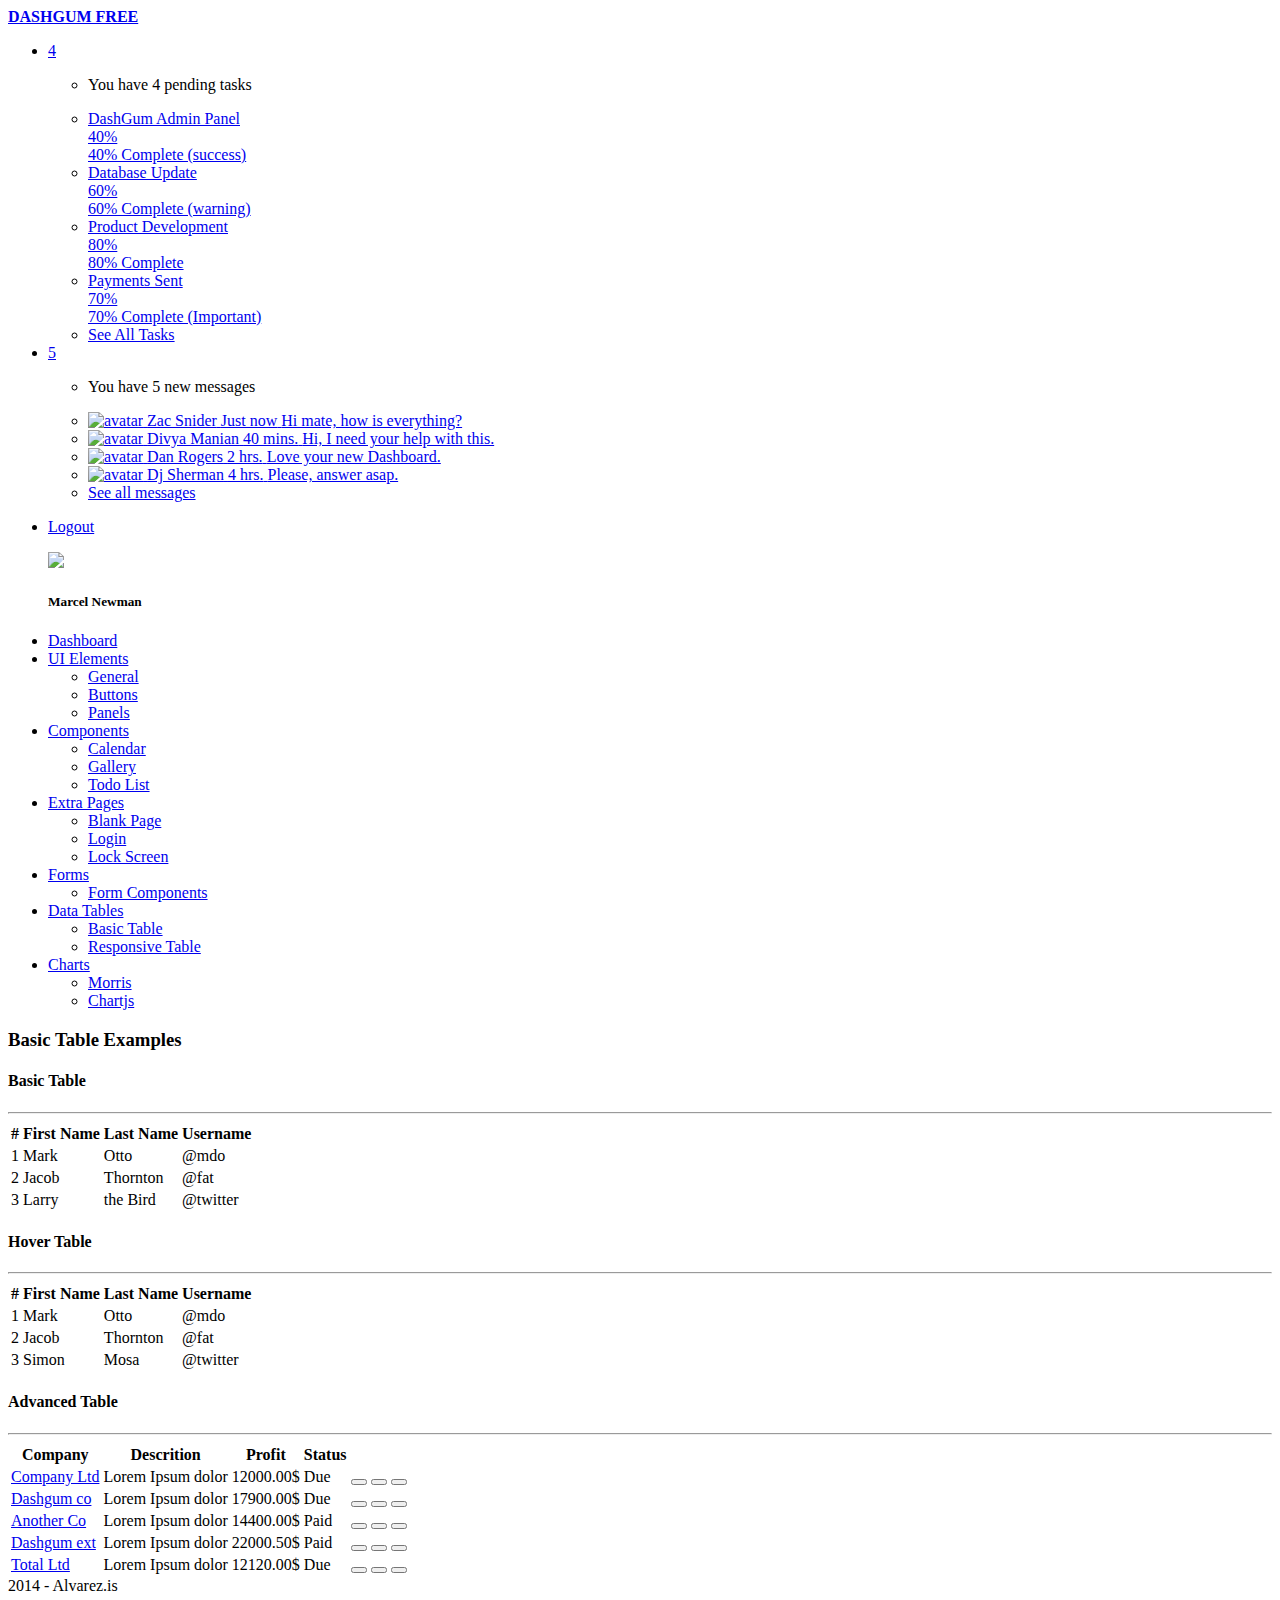
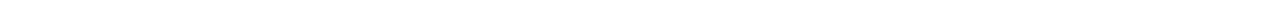
==== Theme/basic_table.html @ 018009c0 "reset" ====
<!DOCTYPE html>
<html lang="en">
  <head>
    <meta charset="utf-8">
    <meta name="viewport" content="width=device-width, initial-scale=1.0">
    <meta name="description" content="">
    <meta name="author" content="Dashboard">
    <meta name="keyword" content="Dashboard, Bootstrap, Admin, Template, Theme, Responsive, Fluid, Retina">

    <title>5 0'Clock Shadow</title>

    <!-- Bootstrap core CSS -->
    <link href="assets/css/bootstrap.css" rel="stylesheet">
    <!--external css-->
    <link href="assets/font-awesome/css/font-awesome.css" rel="stylesheet" />
        
    <!-- Custom styles for this template -->
    <link href="assets/css/style.css" rel="stylesheet">
    <link href="assets/css/style-responsive.css" rel="stylesheet">

    <!-- HTML5 shim and Respond.js IE8 support of HTML5 elements and media queries -->
    <!--[if lt IE 9]>
      <script src="https://oss.maxcdn.com/libs/html5shiv/3.7.0/html5shiv.js"></script>
      <script src="https://oss.maxcdn.com/libs/respond.js/1.4.2/respond.min.js"></script>
    <![endif]-->
  </head>

  <body>

  <section id="container" >
      <!-- **********************************************************************************************************************************************************
      TOP BAR CONTENT & NOTIFICATIONS
      *********************************************************************************************************************************************************** -->
      <!--header start-->
      <header class="header black-bg">
              <div class="sidebar-toggle-box">
                  <div class="fa fa-bars tooltips" data-placement="right" data-original-title="Toggle Navigation"></div>
              </div>
            <!--logo start-->
            <a href="index.html" class="logo"><b>DASHGUM FREE</b></a>
            <!--logo end-->
            <div class="nav notify-row" id="top_menu">
                <!--  notification start -->
                <ul class="nav top-menu">
                    <!-- settings start -->
                    <li class="dropdown">
                        <a data-toggle="dropdown" class="dropdown-toggle" href="index.html#">
                            <i class="fa fa-tasks"></i>
                            <span class="badge bg-theme">4</span>
                        </a>
                        <ul class="dropdown-menu extended tasks-bar">
                            <div class="notify-arrow notify-arrow-green"></div>
                            <li>
                                <p class="green">You have 4 pending tasks</p>
                            </li>
                            <li>
                                <a href="index.html#">
                                    <div class="task-info">
                                        <div class="desc">DashGum Admin Panel</div>
                                        <div class="percent">40%</div>
                                    </div>
                                    <div class="progress progress-striped">
                                        <div class="progress-bar progress-bar-success" role="progressbar" aria-valuenow="40" aria-valuemin="0" aria-valuemax="100" style="width: 40%">
                                            <span class="sr-only">40% Complete (success)</span>
                                        </div>
                                    </div>
                                </a>
                            </li>
                            <li>
                                <a href="index.html#">
                                    <div class="task-info">
                                        <div class="desc">Database Update</div>
                                        <div class="percent">60%</div>
                                    </div>
                                    <div class="progress progress-striped">
                                        <div class="progress-bar progress-bar-warning" role="progressbar" aria-valuenow="60" aria-valuemin="0" aria-valuemax="100" style="width: 60%">
                                            <span class="sr-only">60% Complete (warning)</span>
                                        </div>
                                    </div>
                                </a>
                            </li>
                            <li>
                                <a href="index.html#">
                                    <div class="task-info">
                                        <div class="desc">Product Development</div>
                                        <div class="percent">80%</div>
                                    </div>
                                    <div class="progress progress-striped">
                                        <div class="progress-bar progress-bar-info" role="progressbar" aria-valuenow="80" aria-valuemin="0" aria-valuemax="100" style="width: 80%">
                                            <span class="sr-only">80% Complete</span>
                                        </div>
                                    </div>
                                </a>
                            </li>
                            <li>
                                <a href="index.html#">
                                    <div class="task-info">
                                        <div class="desc">Payments Sent</div>
                                        <div class="percent">70%</div>
                                    </div>
                                    <div class="progress progress-striped">
                                        <div class="progress-bar progress-bar-danger" role="progressbar" aria-valuenow="70" aria-valuemin="0" aria-valuemax="100" style="width: 70%">
                                            <span class="sr-only">70% Complete (Important)</span>
                                        </div>
                                    </div>
                                </a>
                            </li>
                            <li class="external">
                                <a href="#">See All Tasks</a>
                            </li>
                        </ul>
                    </li>
                    <!-- settings end -->
                    <!-- inbox dropdown start-->
                    <li id="header_inbox_bar" class="dropdown">
                        <a data-toggle="dropdown" class="dropdown-toggle" href="index.html#">
                            <i class="fa fa-envelope-o"></i>
                            <span class="badge bg-theme">5</span>
                        </a>
                        <ul class="dropdown-menu extended inbox">
                            <div class="notify-arrow notify-arrow-green"></div>
                            <li>
                                <p class="green">You have 5 new messages</p>
                            </li>
                            <li>
                                <a href="index.html#">
                                    <span class="photo"><img alt="avatar" src="assets/img/ui-zac.jpg"></span>
                                    <span class="subject">
                                    <span class="from">Zac Snider</span>
                                    <span class="time">Just now</span>
                                    </span>
                                    <span class="message">
                                        Hi mate, how is everything?
                                    </span>
                                </a>
                            </li>
                            <li>
                                <a href="index.html#">
                                    <span class="photo"><img alt="avatar" src="assets/img/ui-divya.jpg"></span>
                                    <span class="subject">
                                    <span class="from">Divya Manian</span>
                                    <span class="time">40 mins.</span>
                                    </span>
                                    <span class="message">
                                     Hi, I need your help with this.
                                    </span>
                                </a>
                            </li>
                            <li>
                                <a href="index.html#">
                                    <span class="photo"><img alt="avatar" src="assets/img/ui-danro.jpg"></span>
                                    <span class="subject">
                                    <span class="from">Dan Rogers</span>
                                    <span class="time">2 hrs.</span>
                                    </span>
                                    <span class="message">
                                        Love your new Dashboard.
                                    </span>
                                </a>
                            </li>
                            <li>
                                <a href="index.html#">
                                    <span class="photo"><img alt="avatar" src="assets/img/ui-sherman.jpg"></span>
                                    <span class="subject">
                                    <span class="from">Dj Sherman</span>
                                    <span class="time">4 hrs.</span>
                                    </span>
                                    <span class="message">
                                        Please, answer asap.
                                    </span>
                                </a>
                            </li>
                            <li>
                                <a href="index.html#">See all messages</a>
                            </li>
                        </ul>
                    </li>
                    <!-- inbox dropdown end -->
                </ul>
                <!--  notification end -->
            </div>
            <div class="top-menu">
            	<ul class="nav pull-right top-menu">
                    <li><a class="logout" href="login.html">Logout</a></li>
            	</ul>
            </div>
        </header>
      <!--header end-->
      
      <!-- **********************************************************************************************************************************************************
      MAIN SIDEBAR MENU
      *********************************************************************************************************************************************************** -->
      <!--sidebar start-->
      <aside>
          <div id="sidebar"  class="nav-collapse ">
              <!-- sidebar menu start-->
              <ul class="sidebar-menu" id="nav-accordion">
              
              	  <p class="centered"><a href="profile.html"><img src="assets/img/ui-sam.jpg" class="img-circle" width="60"></a></p>
              	  <h5 class="centered">Marcel Newman</h5>
              	  	
                  <li class="mt">
                      <a href="index.html">
                          <i class="fa fa-dashboard"></i>
                          <span>Dashboard</span>
                      </a>
                  </li>

                  <li class="sub-menu">
                      <a href="javascript:;" >
                          <i class="fa fa-desktop"></i>
                          <span>UI Elements</span>
                      </a>
                      <ul class="sub">
                          <li><a  href="general.html">General</a></li>
                          <li><a  href="buttons.html">Buttons</a></li>
                          <li><a  href="panels.html">Panels</a></li>
                      </ul>
                  </li>

                  <li class="sub-menu">
                      <a href="javascript:;" >
                          <i class="fa fa-cogs"></i>
                          <span>Components</span>
                      </a>
                      <ul class="sub">
                          <li><a  href="calendar.html">Calendar</a></li>
                          <li><a  href="gallery.html">Gallery</a></li>
                          <li><a  href="todo_list.html">Todo List</a></li>
                      </ul>
                  </li>
                  <li class="sub-menu">
                      <a href="javascript:;" >
                          <i class="fa fa-book"></i>
                          <span>Extra Pages</span>
                      </a>
                      <ul class="sub">
                          <li><a  href="blank.html">Blank Page</a></li>
                          <li><a  href="login.html">Login</a></li>
                          <li><a  href="lock_screen.html">Lock Screen</a></li>
                      </ul>
                  </li>
                  <li class="sub-menu">
                      <a href="javascript:;" >
                          <i class="fa fa-tasks"></i>
                          <span>Forms</span>
                      </a>
                      <ul class="sub">
                          <li><a  href="form_component.html">Form Components</a></li>
                      </ul>
                  </li>
                  <li class="sub-menu">
                      <a class="active" href="javascript:;" >
                          <i class="fa fa-th"></i>
                          <span>Data Tables</span>
                      </a>
                      <ul class="sub">
                          <li class="active"><a  href="basic_table.html">Basic Table</a></li>
                          <li><a  href="responsive_table.html">Responsive Table</a></li>
                      </ul>
                  </li>
                  <li class="sub-menu">
                      <a href="javascript:;" >
                          <i class=" fa fa-bar-chart-o"></i>
                          <span>Charts</span>
                      </a>
                      <ul class="sub">
                          <li><a  href="morris.html">Morris</a></li>
                          <li><a  href="chartjs.html">Chartjs</a></li>
                      </ul>
                  </li>

              </ul>
              <!-- sidebar menu end-->
          </div>
      </aside>
      <!--sidebar end-->
      
      <!-- **********************************************************************************************************************************************************
      MAIN CONTENT
      *********************************************************************************************************************************************************** -->
      <!--main content start-->
      <section id="main-content">
          <section class="wrapper">
          	<h3><i class="fa fa-angle-right"></i> Basic Table Examples</h3>
				<div class="row">
				
	                  <div class="col-md-12">
	                  	  <div class="content-panel">
	                  	  	  <h4><i class="fa fa-angle-right"></i> Basic Table</h4>
	                  	  	  <hr>
		                      <table class="table">
		                          <thead>
		                          <tr>
		                              <th>#</th>
		                              <th>First Name</th>
		                              <th>Last Name</th>
		                              <th>Username</th>
		                          </tr>
		                          </thead>
		                          <tbody>
		                          <tr>
		                              <td>1</td>
		                              <td>Mark</td>
		                              <td>Otto</td>
		                              <td>@mdo</td>
		                          </tr>
		                          <tr>
		                              <td>2</td>
		                              <td>Jacob</td>
		                              <td>Thornton</td>
		                              <td>@fat</td>
		                          </tr>
		                          <tr>
		                              <td>3</td>
		                              <td>Larry</td>
		                              <td>the Bird</td>
		                              <td>@twitter</td>
		                          </tr>
		                          </tbody>
		                      </table>
	                  	  </div><! --/content-panel -->
	                  </div><!-- /col-md-12 -->
                  
	                  <div class="col-md-12 mt">
	                  	<div class="content-panel">
	                          <table class="table table-hover">
	                  	  	  <h4><i class="fa fa-angle-right"></i> Hover Table</h4>
	                  	  	  <hr>
	                              <thead>
	                              <tr>
	                                  <th>#</th>
	                                  <th>First Name</th>
	                                  <th>Last Name</th>
	                                  <th>Username</th>
	                              </tr>
	                              </thead>
	                              <tbody>
	                              <tr>
	                                  <td>1</td>
	                                  <td>Mark</td>
	                                  <td>Otto</td>
	                                  <td>@mdo</td>
	                              </tr>
	                              <tr>
	                                  <td>2</td>
	                                  <td>Jacob</td>
	                                  <td>Thornton</td>
	                                  <td>@fat</td>
	                              </tr>
	                              <tr>
	                                  <td>3</td>
	                                  <td>Simon</td>
	                                  <td>Mosa</td>
	                                  <td>@twitter</td>
	                              </tr>
	                              </tbody>
	                          </table>
	                  	  </div><! --/content-panel -->
	                  </div><!-- /col-md-12 -->
				</div><!-- row -->

              <div class="row mt">
                  <div class="col-md-12">
                      <div class="content-panel">
                          <table class="table table-striped table-advance table-hover">
	                  	  	  <h4><i class="fa fa-angle-right"></i> Advanced Table</h4>
	                  	  	  <hr>
                              <thead>
                              <tr>
                                  <th><i class="fa fa-bullhorn"></i> Company</th>
                                  <th class="hidden-phone"><i class="fa fa-question-circle"></i> Descrition</th>
                                  <th><i class="fa fa-bookmark"></i> Profit</th>
                                  <th><i class=" fa fa-edit"></i> Status</th>
                                  <th></th>
                              </tr>
                              </thead>
                              <tbody>
                              <tr>
                                  <td><a href="basic_table.html#">Company Ltd</a></td>
                                  <td class="hidden-phone">Lorem Ipsum dolor</td>
                                  <td>12000.00$ </td>
                                  <td><span class="label label-info label-mini">Due</span></td>
                                  <td>
                                      <button class="btn btn-success btn-xs"><i class="fa fa-check"></i></button>
                                      <button class="btn btn-primary btn-xs"><i class="fa fa-pencil"></i></button>
                                      <button class="btn btn-danger btn-xs"><i class="fa fa-trash-o "></i></button>
                                  </td>
                              </tr>
                              <tr>
                                  <td>
                                      <a href="basic_table.html#">
                                          Dashgum co
                                      </a>
                                  </td>
                                  <td class="hidden-phone">Lorem Ipsum dolor</td>
                                  <td>17900.00$ </td>
                                  <td><span class="label label-warning label-mini">Due</span></td>
                                  <td>
                                      <button class="btn btn-success btn-xs"><i class="fa fa-check"></i></button>
                                      <button class="btn btn-primary btn-xs"><i class="fa fa-pencil"></i></button>
                                      <button class="btn btn-danger btn-xs"><i class="fa fa-trash-o "></i></button>
                                  </td>
                              </tr>
                              <tr>
                                  <td>
                                      <a href="basic_table.html#">
                                          Another Co
                                      </a>
                                  </td>
                                  <td class="hidden-phone">Lorem Ipsum dolor</td>
                                  <td>14400.00$ </td>
                                  <td><span class="label label-success label-mini">Paid</span></td>
                                  <td>
                                      <button class="btn btn-success btn-xs"><i class="fa fa-check"></i></button>
                                      <button class="btn btn-primary btn-xs"><i class="fa fa-pencil"></i></button>
                                      <button class="btn btn-danger btn-xs"><i class="fa fa-trash-o "></i></button>
                                  </td>
                              </tr>
                              <tr>
                                  <td>
                                      <a href="basic_table.html#">
                                          Dashgum ext
                                      </a>
                                  </td>
                                  <td class="hidden-phone">Lorem Ipsum dolor</td>
                                  <td>22000.50$ </td>
                                  <td><span class="label label-success label-mini">Paid</span></td>
                                  <td>
                                      <button class="btn btn-success btn-xs"><i class="fa fa-check"></i></button>
                                      <button class="btn btn-primary btn-xs"><i class="fa fa-pencil"></i></button>
                                      <button class="btn btn-danger btn-xs"><i class="fa fa-trash-o "></i></button>
                                  </td>
                              </tr>
                              <tr>
                                  <td><a href="basic_table.html#">Total Ltd</a></td>
                                  <td class="hidden-phone">Lorem Ipsum dolor</td>
                                  <td>12120.00$ </td>
                                  <td><span class="label label-warning label-mini">Due</span></td>
                                  <td>
                                      <button class="btn btn-success btn-xs"><i class="fa fa-check"></i></button>
                                      <button class="btn btn-primary btn-xs"><i class="fa fa-pencil"></i></button>
                                      <button class="btn btn-danger btn-xs"><i class="fa fa-trash-o "></i></button>
                                  </td>
                              </tr>
                              </tbody>
                          </table>
                      </div><!-- /content-panel -->
                  </div><!-- /col-md-12 -->
              </div><!-- /row -->

		</section><! --/wrapper -->
      </section><!-- /MAIN CONTENT -->

      <!--main content end-->
      <!--footer start-->
      <footer class="site-footer">
          <div class="text-center">
              2014 - Alvarez.is
              <a href="basic_table.html#" class="go-top">
                  <i class="fa fa-angle-up"></i>
              </a>
          </div>
      </footer>
      <!--footer end-->
  </section>

    <!-- js placed at the end of the document so the pages load faster -->
    <script src="assets/js/jquery.js"></script>
    <script src="assets/js/bootstrap.min.js"></script>
    <script class="include" type="text/javascript" src="assets/js/jquery.dcjqaccordion.2.7.js"></script>
    <script src="assets/js/jquery.scrollTo.min.js"></script>
    <script src="assets/js/jquery.nicescroll.js" type="text/javascript"></script>


    <!--common script for all pages-->
    <script src="assets/js/common-scripts.js"></script>

    <!--script for this page-->
    
  <script>
      //custom select box

      $(function(){
          $('select.styled').customSelect();
      });

  </script>

  </body>
</html>
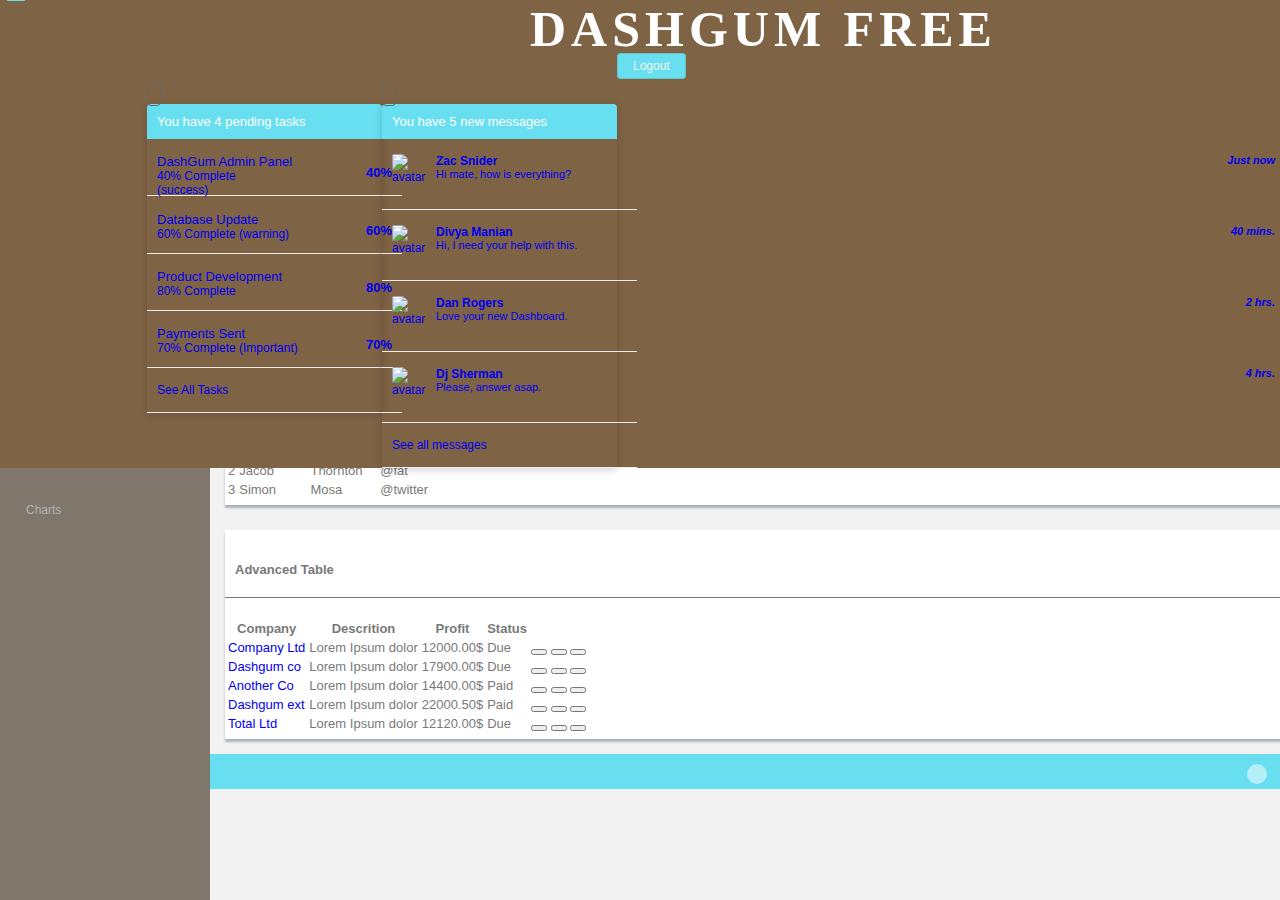
==== commit 04a225a6: "corrections" ====
--- a/Theme/basic_table.html
+++ b/Theme/basic_table.html
@@ -7,7 +7,7 @@
     <meta name="author" content="Dashboard">
     <meta name="keyword" content="Dashboard, Bootstrap, Admin, Template, Theme, Responsive, Fluid, Retina">
 
-    <title>5 0'Clock Shadow</title>
+    <title>Shadow Trims</title>
 
     <!-- Bootstrap core CSS -->
     <link href="assets/css/bootstrap.css" rel="stylesheet">
--- a/Theme/assets/css/style.css
+++ b/Theme/assets/css/style.css
@@ -0,0 +1,2280 @@
+/*
+Template Name: DASHGUM FREE - Bootstrap 3.2 Admin Theme
+Template Version: 1.0
+Author: Carlos Alvarez
+Website: http://blacktie.co
+Premium: http://www.gridgum.com
+*/
+
+/* Import fonts */
+@import url(http://fonts.googleapis.com/css?family=Ruda:400,700,900);
+
+@import url("//hello.myfonts.net/count/2d9956");
+
+  
+@font-face {font-family: 'AltAlternative-Bold';src: url('webfonts/2D9956_0_0.eot');src: url('webfonts/2D9956_0_0.eot?#iefix') format('embedded-opentype'),url('webfonts/2D9956_0_0.woff2') format('woff2'),url('webfonts/2D9956_0_0.woff') format('woff'),url('webfonts/2D9956_0_0.ttf') format('truetype');}
+ 
+  
+@font-face {font-family: 'AltAlternative-Light';src: url('webfonts/2D9956_1_0.eot');src: url('webfonts/2D9956_1_0.eot?#iefix') format('embedded-opentype'),url('webfonts/2D9956_1_0.woff2') format('woff2'),url('webfonts/2D9956_1_0.woff') format('woff'),url('webfonts/2D9956_1_0.ttf') format('truetype');}
+ 
+  
+@font-face {font-family: 'AltAlternativeRegular';src: url('webfonts/2D9956_2_0.eot');src: url('webfonts/2D9956_2_0.eot?#iefix') format('embedded-opentype'),url('webfonts/2D9956_2_0.woff2') format('woff2'),url('webfonts/2D9956_2_0.woff') format('woff'),url('webfonts/2D9956_2_0.ttf') format('truetype');}
+
+
+/* Alternative Font 
+.AltAlternative-Bold { 
+    font-family: AltAlternative-Bold;
+    font-weight: normal;
+    font-style: normal;
+}
+.AltAlternative-Light { 
+    font-family: AltAlternative-Light;
+    font-weight: normal;
+    font-style: normal;
+}
+.AltAlternativeRegular { 
+    font-family: AltAlternativeRegular;
+    font-weight: normal;
+    font-style: normal;
+}
+*/
+/* BASIC THEME CONFIGURATION */
+body {
+    color: #797979;
+	background: #f2f2f2;
+    font-family: 'helvetica', sans-serif;
+    padding: 0px !important;
+    margin: 0px !important;
+    font-size:13px;
+}
+
+ul li {
+    list-style: none;
+}
+
+a, a:hover, a:focus {
+    text-decoration: none;
+    outline: none;
+}
+::selection {
+
+    background: #fff;
+    color: #fff;
+}
+::-moz-selection {
+    background: #fff;
+    color: #fff;
+}
+
+#container {
+    width: 100%;
+    height: 100%;
+}
+
+/* Bootstrap Modifications */
+.modal-header {
+	background: #68dff0;
+}
+
+.modal-title {
+	color: white;
+}
+
+.btn-round {
+	border-radius: 20px;
+	-webkit-border-radius: 20px;
+}
+
+.accordion-heading .accordion-toggle {
+	display: block;
+	cursor: pointer;
+	border-top: 1px solid #F5F5F5;
+	padding: 5px 0px;
+	line-height: 28.75px;
+	text-transform: uppercase;
+	color: #1a1a1a;
+	background-color: #ffffff;
+	outline: none !important;
+	text-decoration: none;
+}	
+
+
+
+/*Theme Backgrounds*/
+
+.bg-theme {
+	background-color: #68dff0;
+}
+
+.bg-theme02 {
+	background-color: #ac92ec;
+}
+
+.bg-theme03 {
+  background-color: #48cfad;
+}
+
+.bg-theme04 {
+  background-color: #ed5565;
+}
+/*Theme Buttons*/
+
+.btn-theme {
+  color: #fff;
+  background-color: #68dff0;
+  border-color: #48bcb4;
+}
+.btn-theme:hover,
+.btn-theme:focus,
+.btn-theme:active,
+.btn-theme.active,
+.open .dropdown-toggle.btn-theme {
+  color: #fff;
+  background-color: #48bcb4;
+  border-color: #48bcb4;
+}
+
+.btn-theme02 {
+  color: #fff;
+  background-color: #ac92ec;
+  border-color: #967adc;
+}
+.btn-theme02:hover,
+.btn-theme02:focus,
+.btn-theme02:active,
+.btn-theme02.active,
+.open .dropdown-toggle.btn-theme02 {
+  color: #fff;
+  background-color: #967adc;
+  border-color: #967adc;
+}
+
+.btn-theme03 {
+  color: #fff;
+  background-color: #48cfad;
+  border-color: #37bc9b;
+}
+.btn-theme03:hover,
+.btn-theme03:focus,
+.btn-theme03:active,
+.btn-theme03.active,
+.open .dropdown-toggle.btn-theme03 {
+  color: #fff;
+  background-color: #37bc9b;
+  border-color: #37bc9b;
+}
+
+.btn-theme04 {
+  color: #fff;
+  background-color: #ed5565;
+  border-color: #da4453;
+}
+.btn-theme04:hover,
+.btn-theme04:focus,
+.btn-theme04:active,
+.btn-theme04.active,
+.open .dropdown-toggle.btn-theme04 {
+  color: #fff;
+  background-color: #da4453;
+  border-color: #da4453;
+}
+
+.btn-clear-g {
+	color: #48bcb4;
+	background: transparent;
+	border-color: #48bcb4;
+}
+
+.btn-clear-g:hover {
+	color: white;
+}
+
+hr {
+  margin-top: 20px;
+  margin-bottom: 20px;
+  border: 0;
+  border-top: 1px solid #797979;
+}
+
+
+
+/*Helpers*/
+
+.centered {
+	text-align: center;
+}
+
+.goleft {
+	text-align: left;
+}
+
+.goright {
+	text-align: right;
+}
+
+.mt {
+	margin-top: 25px;
+}
+
+.mb {
+	margin-bottom: 25px;
+}
+
+.ml {
+	margin-left: 5px;
+	}
+
+.no-padding {
+	padding: 0 !important;
+}
+
+.no-margin {
+	margin: 0 !important;
+}
+
+/*Exclusive Theme Colors Configuration*/
+
+.label-theme {
+	background-color: #68dff0;
+}
+
+.bg-theme {
+	background-color: #68dff0;
+}
+
+ul.top-menu > li > .logout {
+	color: #f2f2f2;
+	font-size: 12px;
+	border-radius: 4px;
+	-webkit-border-radius: 4px;
+	border: 1px solid #64c3c2 !important;
+	padding: 5px 15px;
+	margin-right: 15px;
+	background: #68dff0;
+	margin-top: 15px;
+}
+
+
+/*sidebar navigation*/
+
+#sidebar {
+    width: 210px;
+    height: 100%;
+    position: fixed;
+    background: #424a5d;
+}
+
+#sidebar h5 {
+	color: #ffffff;
+	font-weight: 700;
+}
+
+#sidebar ul li {
+    position: relative;
+}
+
+#sidebar .sub-menu > .sub li  {
+    padding-left: 32px;
+}
+
+#sidebar .sub-menu > .sub li:last-child {
+    padding-bottom: 10px;
+}
+
+/*LEFT NAVIGATION ICON*/
+.dcjq-icon {
+    height:17px;
+    width:17px;
+    display:inline-block;
+    background: url("../img/nav-expand.png") no-repeat top;
+    border-radius:3px;
+    -moz-border-radius:3px;
+    -webkit-border-radius:3px;
+    position:absolute;
+    right:10px;
+    top:15px;
+}
+.active .dcjq-icon {
+    background: url("../img/nav-expand.png") no-repeat bottom;
+    border-radius:3px;
+    -moz-border-radius:3px;
+    -webkit-border-radius:3px;
+}
+/*---*/
+
+.nav-collapse.collapse {
+    display: inline;
+}
+
+ul.sidebar-menu , ul.sidebar-menu li ul.sub{
+    margin: -2px 0 0;
+    padding: 0;
+}
+
+ul.sidebar-menu {
+    margin-top: 100px;
+}
+
+#sidebar > ul > li > ul.sub {
+    display: none;
+}
+
+#sidebar > ul > li.active > ul.sub, #sidebar > ul > li > ul.sub > li > a {
+    display: block;
+}
+
+ul.sidebar-menu li ul.sub li{
+    background: #424a5d;
+    margin-bottom: 0;
+    margin-left: 0;
+    margin-right: 0;
+}
+
+ul.sidebar-menu li ul.sub li:last-child{
+    border-radius: 0 0 4px 4px;
+    -webkit-border-radius: 0 0 4px 4px;
+}
+
+ul.sidebar-menu li ul.sub li a {
+    font-size: 12px;
+    padding: 6px 0;
+    line-height: 35px;
+    height: 35px;
+    -webkit-transition: all 0.3s ease;
+    -moz-transition: all 0.3s ease;
+    -o-transition: all 0.3s ease;
+    -ms-transition: all 0.3s ease;
+    transition: all 0.3s ease;
+    color: #aeb2b7;
+}
+
+ul.sidebar-menu li ul.sub li a:hover {
+	color: white;
+	background: transparent;
+}
+
+ul.sidebar-menu li ul.sub li.active a {
+    color: #68dff0;
+    -webkit-transition: all 0.3s ease;
+    -moz-transition: all 0.3s ease;
+    -o-transition: all 0.3s ease;
+    -ms-transition: all 0.3s ease;
+    transition: all 0.3s ease;
+    display: block;
+}
+
+ul.sidebar-menu li{
+    /*line-height: 20px !important;*/
+    margin-bottom: 5px;
+    margin-left:10px;
+    margin-right:10px;
+}
+
+ul.sidebar-menu li.sub-menu{
+    line-height: 15px;
+}
+
+ul.sidebar-menu li a span{
+    display: inline-block;
+}
+
+ul.sidebar-menu li a{
+    color: #aeb2b7;
+    text-decoration: none;
+    display: block;
+    padding: 15px 0 15px 10px;
+    font-size: 12px;
+    outline: none;
+    -webkit-transition: all 0.3s ease;
+    -moz-transition: all 0.3s ease;
+    -o-transition: all 0.3s ease;
+    -ms-transition: all 0.3s ease;
+    transition: all 0.3s ease;
+}
+
+ul.sidebar-menu li a.active, ul.sidebar-menu li a:hover, ul.sidebar-menu li a:focus {
+    /* background: #ffecd7; */
+    color: #fff;
+    display: block;
+
+    -webkit-transition: all 0.3s ease;
+    -moz-transition: all 0.3s ease;
+    -o-transition: all 0.3s ease;
+    -ms-transition: all 0.3s ease;
+    transition: all 0.3s ease;
+}
+
+
+ul.sidebar-menu li a i {
+    font-size: 15px;
+    padding-right: 6px;
+}
+
+ul.sidebar-menu li a:hover i, ul.sidebar-menu li a:focus i {
+    color: #fff;
+}
+
+ul.sidebar-menu li a.active i {
+    color: #fff;
+}
+
+
+.mail-info, .mail-info:hover {
+    margin: -3px 6px 0 0;
+    font-size: 11px;
+}
+
+/* MAIN CONTENT CONFIGURATION */
+#main-content {
+    margin-left: 210px;
+}
+
+.header, .footer {
+    min-height: 60px;
+    padding: 0 15px;
+}
+
+.header {
+    position: fixed;
+    left: 0;
+    right: 0;
+    z-index: 300;
+}
+
+.black-bg {
+    background: #7F6345;
+}
+
+.wrapper {
+    display: inline-block;
+    margin-top: 90px;
+    padding-left: 15px;
+    padding-right: 15px;
+    padding-bottom: 15px;
+    padding-top: 0px;
+    width: 100%;
+}
+
+a.logo {
+    font-size: 50px;
+    letter-spacing: 5px;
+    color: #ffffff;
+    float: left;
+    text-transform: uppercase;
+}
+
+a.logo b {
+    font-family: AltAlternativeRegular;
+    font-weight: 900;
+    padding-left: 400px;
+}
+
+a.logo:hover, a.logo:focus {
+    text-decoration: none;
+    outline: none;
+}
+
+a.logo span {
+    color: #68dff0;
+}
+
+
+/*notification*/
+#top_menu .nav > li, ul.top-menu > li {
+    float: left;
+}
+
+.notify-row {
+    float: left;
+    margin-top: 15px;
+    margin-left: 92px;
+}
+
+.notify-row .notification span.label {
+    display: inline-block;
+    height: 18px;
+    width: 20px;
+    padding: 5px;
+}
+
+ul.top-menu > li > a {
+    color: #666666;
+    font-size: 16px;
+    border-radius: 4px;
+    -webkit-border-radius: 4px;
+    border:1px solid #666666 !important;
+    padding: 2px 6px;
+    margin-right: 15px;
+}
+
+ul.top-menu > li > a:hover, ul.top-menu > li > a:focus {
+    border:1px solid #b6b6b6 !important;
+    background-color: transparent !important;
+    border-color: #b6b6b6 !important;
+    text-decoration: none;
+    border-radius: 4px;
+    -webkit-border-radius: 4px;
+    color: #b6b6b6 !important;
+}
+
+.notify-row .badge {
+    position: absolute;
+    right: -10px;
+    top: -10px;
+    z-index: 100;
+}
+
+.dropdown-menu.extended {
+    max-width: 300px !important;
+    min-width: 160px !important;
+    top: 42px;
+    width: 235px !important;
+    padding: 0;
+    box-shadow: 0 2px 5px rgba(0, 0, 0, 0.176) !important;
+    border: none !important;
+    border-radius: 4px;
+    -webkit-border-radius: 4px;
+}
+
+@media screen and (-webkit-min-device-pixel-ratio:0) {
+    /* Safari and Chrome */
+    .dropdown-menu.extended  {
+        box-shadow: 0 2px 8px rgba(0, 0, 0, 0.176) !important;
+    };
+    }
+
+.dropdown-menu.extended li p {
+    background-color: #F1F2F7;
+    color: #666666;
+    margin: 0;
+    padding: 10px;
+    border-radius: 4px 4px 0px 0px;
+    -webkit-border-radius: 4px 4px 0px 0px;
+}
+
+.dropdown-menu.extended li p.green {
+    background-color: #68dff0;
+    color: #fff;
+}
+
+.dropdown-menu.extended li p.yellow {
+    background-color: #fcb322;
+    color: #fff;
+}
+
+.dropdown-menu.extended li a {
+    border-bottom: 1px solid #EBEBEB !important;
+    font-size: 12px;
+    list-style: none;
+}
+
+.dropdown-menu.extended li a {
+    padding: 15px 10px !important;
+    width: 100%;
+    display: inline-block;
+}
+
+.dropdown-menu.extended li a:hover {
+    background-color: #F7F8F9 !important;
+    color: #2E2E2E;
+}
+
+.dropdown-menu.tasks-bar .task-info .desc {
+    font-size: 13px;
+    font-weight: normal;
+}
+
+.dropdown-menu.tasks-bar .task-info .percent {
+    display: inline-block;
+    float: right;
+    font-size: 13px;
+    font-weight: 600;
+    padding-left: 10px;
+    margin-top: -4px;
+}
+
+.dropdown-menu.extended .progress {
+    margin-bottom: 0 !important;
+    height: 10px;
+}
+
+.dropdown-menu.inbox li a .photo img {
+    border-radius: 2px 2px 2px 2px;
+    float: left;
+    height: 40px;
+    margin-right: 4px;
+    width: 40px;
+}
+
+.dropdown-menu.inbox li a .subject {
+    display: block;
+}
+
+.dropdown-menu.inbox li a .subject .from {
+    font-size: 12px;
+    font-weight: 600;
+}
+
+.dropdown-menu.inbox li a .subject .time {
+    font-size: 11px;
+    font-style: italic;
+    font-weight: bold;
+    position: absolute;
+    right: 5px;
+}
+
+.dropdown-menu.inbox li a .message {
+    display: block !important;
+    font-size: 11px;
+}
+
+.top-nav  {
+    margin-top: 7px;
+}
+
+.top-nav ul.top-menu > li .dropdown-menu.logout {
+    width: 268px !important;
+
+}
+
+.top-nav li.dropdown .dropdown-menu {
+    float: right;
+    right: 0;
+    left: auto;
+}
+
+.dropdown-menu.extended.logout > li {
+    float: left;
+    text-align: center;
+    width: 33.3%;
+}
+
+.dropdown-menu.extended.logout > li:last-child {
+    float: left;
+    text-align: center;
+    width: 100%;
+    background: #a9d96c;
+    border-radius: 0 0 3px 3px;
+}
+
+.dropdown-menu.extended.logout > li:last-child > a, .dropdown-menu.extended.logout > li:last-child > a:hover {
+    color: #fff;
+    border-bottom: none !important;
+    text-transform: uppercase;
+}
+
+.dropdown-menu.extended.logout > li:last-child > a:hover > i{
+    color: #fff;
+}
+
+.dropdown-menu.extended.logout > li > a {
+    color: #a4abbb;
+    border-bottom: none !important;
+}
+
+.full-width .dropdown-menu.extended.logout > li > a:hover {
+    background: none !important;
+    color: #50c8ea !important;
+}
+
+.dropdown-menu.extended.logout > li > a:hover {
+    background: none !important;
+}
+
+.dropdown-menu.extended.logout > li > a:hover i {
+    color: #50c8ea;
+}
+
+.dropdown-menu.extended.logout > li > a i {
+    font-size: 17px;
+}
+
+.dropdown-menu.extended.logout > li > a > i {
+    display: block;
+}
+
+.top-nav ul.top-menu > li > a {
+    border: 1px solid #eeeeee;
+    border-radius: 4px;
+    -webkit-border-radius: 4px;
+    padding: 6px;
+    background: none;
+    margin-right: 0;
+}
+.top-nav ul.top-menu > li {
+    margin-left: 10px;
+}
+
+.top-nav ul.top-menu > li > a:hover, .top-nav ul.top-menu > li > a:focus {
+    border:1px solid #F1F2F7;
+    background: #F1F2F7;
+
+}
+
+.top-nav .dropdown-menu.extended.logout {
+    top: 50px;
+}
+
+.top-nav .nav .caret {
+    border-bottom-color: #A4AABA;
+    border-top-color: #A4AABA;
+}
+.top-nav ul.top-menu > li > a:hover .caret {
+    border-bottom-color: #000;
+    border-top-color: #000;
+}
+
+.log-arrow-up {
+    background: url("../img/arrow-up.png") no-repeat;
+    width: 20px;
+    height: 11px;
+    position: absolute;
+    right: 20px;
+    top: -10px;
+}
+
+/*----*/
+
+.notify-arrow {
+    border-style: solid;
+    border-width: 0 9px 9px;
+    height: 0;
+    margin-top: 0;
+    opacity: 0;
+    position: absolute;
+    left: 7px;
+    top: -18px;
+    transition: all 0.25s ease 0s;
+    width: 0;
+    z-index: 10;
+    margin-top: 10px;
+    opacity: 1;
+}
+
+.notify-arrow-yellow {
+    border-color: transparent transparent #FCB322;
+    border-bottom-color: #FCB322 !important;
+    border-top-color: #FCB322 !important;
+}
+.notify-arrow-green {
+    border-color: transparent transparent #68dff0;
+    border-bottom-color: #68dff0 !important;
+    border-top-color: #68dff0 !important;
+}
+
+
+
+/*--sidebar toggle---*/
+
+.sidebar-toggle-box {
+    float: left;
+    padding-right: 15px;
+    margin: 20px 50px;
+}
+
+.sidebar-toggle-box .fa-bars {
+    cursor: pointer;
+    display: inline-block;
+    font-size: 20px;
+}
+
+
+.sidebar-closed > #sidebar > ul {
+    display: none;
+}
+
+.sidebar-closed #main-content {
+    margin-left: 0px;
+}
+
+.sidebar-closed #sidebar {
+    margin-left: -180px;
+}
+#sidebar {
+  width: 210px;
+  height: 100%;
+  position: fixed;
+  background: #7F766C;
+}
+
+
+/* Dash Side */
+
+.ds {
+	background: #ffffff;
+	padding-top: 20px;
+}
+
+.ds h4 {
+	font-size: 14px;
+	font-weight: 700;
+}
+
+.ds h3 {
+	color: #ffffff;
+	font-size: 16px;
+	padding: 0 10px;
+	line-height: 60px;
+	height: 60px;
+	margin: 0;
+	background: #ff865c;
+	text-align: center;
+}
+
+.ds i {
+	font-size: 12px;
+	line-height: 16px;
+}
+
+.ds .desc {
+	border-bottom: 1px solid #eaeaea;
+	display: inline-block;
+	padding: 15px 0;
+	width: 100%;
+}
+
+.ds .desc:hover {
+	background: #f2f2f2;
+}
+
+.ds .thumb {
+	width: 30px;
+	margin: 0 10px 0 20px;
+	display: block;
+	float: left;
+}
+
+.ds .details {
+	width: 170px;
+	float: left;
+}
+
+.ds > .desc p {
+	font-size: 11px;
+}
+
+.ds p > muted {
+	font-size: 9px;
+	text-transform: uppercase;
+	font-style: italic;
+	color: #666666
+}
+
+.ds a {
+	color: #68dff0;
+}
+
+/* LINE ICONS CONFIGURATION */
+
+.mtbox {
+	margin-top: 80px;
+	margin-bottom: 40px;
+}
+
+.box1 {
+	padding: 15px;
+	text-align: center;
+	color: #989898;
+	border-bottom: 1px solid #989898;
+}
+
+.box1 span {
+	font-size: 50px;
+
+}
+
+.box1 h3 {
+	text-align: center;
+}
+
+.box0:hover .box1 {
+	border-bottom: 1px solid #ffffff;
+}
+
+.box0 p {
+	text-align: center;
+	font-size: 12px;
+	color: #f2f2f2;
+}
+
+.box0:hover p {
+	color: #ff865c;
+}
+
+.box0:hover {
+	background: #ffffff;
+	box-shadow: 0 2px 1px rgba(0, 0, 0, 0.2);
+}
+
+/* MAIN CHART CONFIGURATION */
+.main-chart {
+	padding-top: 20px;
+}
+
+.mleft {
+}
+
+.border-head h3 {
+    margin-top: 20px;
+    margin-bottom: 20px;
+	margin-left: 15px;	
+    padding-bottom: 5px;
+    font-weight: normal;
+    font-size: 18px;
+    display: inline-block;
+    width: 100%;
+    font-weight: 700;
+    color: #989898;
+}
+
+.custom-bar-chart {
+    height: 290px;
+    margin-top: 20px;
+    margin-left: 20px;
+    position: relative;
+    border-bottom: 1px solid #c9cdd7;
+}
+
+.custom-bar-chart .bar {
+    height: 100%;
+    position: relative;
+    width: 6%;
+    margin: 0px 4%;
+    float: left;
+    text-align: center;
+    z-index: 10;
+}
+
+.custom-bar-chart .bar .title {
+    position: absolute;
+    bottom: -30px;
+    width: 100%;
+    text-align: center;
+    font-size: 11px;
+}
+
+.custom-bar-chart .bar .value {
+    position: absolute;
+    bottom: 0;
+    background: #ff865c;
+    color: #68dff0;
+    width: 100%;
+    -webkit-border-radius: 5px 5px 0 0;
+    -moz-border-radius: 5px 5px 0 0;
+    border-radius: 5px 5px 0 0;
+    -webkit-transition: all .3s ease;
+    -moz-transition: all .3s ease;
+    -ms-transition: all .3s ease;
+    -o-transition: all .3s ease;
+    transition: all .3s ease;
+}
+
+
+
+.custom-bar-chart .bar .value:hover {
+    background: #2f2f2f;
+    color: #fff;
+}
+
+.y-axis {
+    color: #555555;
+    position: absolute;
+    text-align: left;
+    width: 100%;
+    font-size: 11px;
+}
+
+.y-axis li {
+    border-top: 1px dashed #dbdce0;
+    display: block;
+    height: 58px;
+    width: 100%;
+}
+
+.y-axis li:last-child {
+    border-top: none;
+}
+
+.y-axis li span {
+    display: block;
+    margin: -10px 0 0 -60px;
+    padding: 0 10px;
+    width: 40px;
+}
+
+
+/*Donut Chart Main Page Conf*/
+.donut-main {
+	display: block;
+	text-align: center;
+}
+
+.donut-main h4 {
+	font-weight: 700;
+	font-size: 16px;
+}
+
+/* *************************************************************************************
+PANELS CONFIGURATIONS
+*************************************************************************************** */
+
+/*Panel Size*/
+
+.pn {
+	height: 250px;
+	box-shadow: 0 2px 1px rgba(0, 0, 0, 0.2);
+}
+
+.pn:hover {
+	box-shadow: 2px 3px 2px rgba(0, 0, 0, 0.3);
+	
+}
+
+/*Grey Panel*/
+
+.grey-panel {
+	text-align: center;
+	background: #dfdfe1;
+}
+.grey-panel .grey-header {
+	background: #ccd1d9;
+	padding: 3px;
+	margin-bottom: 15px;
+}
+.grey-panel h5 {
+	font-weight: 200;
+	margin-top: 10px;
+}
+.grey-panel p {
+	margin-left: 5px;
+}
+/* Specific Conf for Donut Charts*/
+.donut-chart p {
+	margin-top: 5px;
+	font-weight: 700;
+	margin-left: 15px;
+}
+.donut-chart h2 {
+	font-weight: 900;
+	color: #FF6B6B;
+	font-size: 38px;
+}
+
+/* Dark Blue*/
+
+.darkblue-panel {
+	text-align: center;
+	background: #444c57;
+}
+.darkblue-panel .darkblue-header {
+	background: transparent;
+	padding: 3px;
+	margin-bottom: 15px;
+}
+.darkblue-panel h1 {
+	color: #f2f2f2;
+}
+.darkblue-panel h5 {
+	font-weight: 200;
+	margin-top: 10px;
+	color: white;
+}
+.darkblue-panel footer {
+	color: white;
+}
+.darkblue-panel footer h5 {
+	margin-left:10px; 
+	margin-right: 10px;
+	font-weight: 700;
+}
+
+/*Green Panel*/
+.green-panel {
+	text-align: center;
+	background: #68dff0;
+}
+.green-panel .green-header {
+	background: #43b1a9;
+	padding: 3px;
+	margin-bottom: 15px;
+}
+.green-panel h5 {
+	color: white;
+	font-weight: 200;
+	margin-top: 10px;
+}
+.green-panel h3 {
+	color: white;
+	font-weight: 100;
+}
+.green-panel p {
+	color: white;
+}
+
+/*White Panel */
+.white-panel {
+	text-align: center;
+	background: #ffffff;
+	color: #ccd1d9;
+}
+
+.white-panel p {
+	margin-top: 5px;
+	font-weight: 700;
+	margin-left: 15px;
+}
+.white-panel .white-header {
+	background: #f4f4f4;
+	padding: 3px;
+	margin-bottom: 15px;
+	color: #c6c6c6;
+}
+.white-panel .small {
+	font-size: 10px;
+	color: #ccd1d9;
+}
+
+.white-panel i {
+	color: #68dff0;
+	padding-right: 4px;
+	font-size: 14px;
+}
+
+/*STOCK CARD Panel*/
+.card {
+  background: white;
+  box-shadow: 0 2px 1px rgba(0, 0, 0, 0.2);
+  margin-bottom: 1em; 
+  height: 250px;
+}
+.stock .stock-chart {
+  background: #00c5de;
+}
+.stock .stock-chart #chart {
+    height: 10.7em;
+    background: url(http://i.imgbox.com/abmuNQx2) center bottom no-repeat; 
+}    
+.stock .current-price {
+  background: #1d2122;
+  padding: 10px; 
+}
+.stock .current-price .info abbr {
+    display: block;
+    color: #f8f8f8;
+    font-size: 1.5em;
+    font-weight: 600;
+    margin-top: 0.18em;
+}
+.stock .current-price .changes {
+    text-align: right; 
+}
+.stock .changes .up {
+	color: #4fd98b
+}
+.stock .current-price .changes .value {
+      font-size: 1.8em;
+      font-weight: 700; 
+}
+.stock .summary {
+    color: #2f2f2f;
+    display: block;
+    background: #f2f2f2;
+    padding: 10px;
+	text-align: center;
+}
+.stock .summary strong {
+	font-weight: 900;
+	font-size: 14px;
+}
+
+/*Content Panel*/
+.content-panel {
+	background: #ffffff;
+	box-shadow: 0px 3px 2px #aab2bd;
+	padding-top: 15px;
+	padding-bottom: 5px;
+}
+.content-panel h4 {
+	margin-left: 10px;
+}
+
+/*WEATHER PANELS*/
+
+/* Weather 1 */
+.weather {
+	background: url(../img/weather.jpg) no-repeat center top;
+	text-align: center;
+	background-position: center center;
+}
+.weather i {
+	color: white;
+	margin-top: 45px;
+}
+.weather h2 {
+	color: white;
+	font-weight: 900;
+}
+.weather h4 {
+	color: white;
+	font-weight: 900;
+	letter-spacing: 1px;
+}
+
+/* Weather 2 */
+.weather-2 {
+	background: #e9f0f4;
+}
+.weather-2 .weather-2-header {
+	background: #54bae6;
+	padding-top: 5px;
+	margin-bottom: 5px;
+}
+.weather-2 .weather-2-header p {
+	color: white;
+	margin-left: 5px;
+	margin-right: 5px;
+}
+.weather-2 .weather-2-header p small {
+	font-size: 10px;
+}
+.weather-2 .data {
+	margin-right: 10px;
+	margin-left: 10px;
+	color: #272b34;
+}
+.weather-2 .data h5 {
+	margin-top: 0px;
+	font-weight: lighter;
+}
+.weather-2 .data h1{
+	margin-top: 2px;
+}
+
+/* Weather 3 */
+.weather-3 {
+	background: #ffcf00;
+}
+
+.weather-3 i {
+	color: white;
+	margin-top: 30px;
+	font-size: 70px;
+}
+.weather-3 h1 {
+	margin-top: 10px;
+	color: white;
+	font-weight: 900;
+}
+.weather-3 .info {
+	background: #f2f2f2;
+}
+.weather-3 .info i {
+	font-size: 15px;
+	color: #c2c2c2;
+	margin-bottom: 0px;
+	margin-top: 10px;
+}
+.weather-3 .info h3 {
+	font-weight: 900;
+	margin-bottom: 0px;
+}
+.weather-3 .info p {
+	margin-left: 10px;
+	margin-right: 10px;
+	margin-bottom: 16px;
+	color: #c2c2c2;
+	font-size: 15px;
+	font-weight: 700;
+}
+
+
+/*Twitter Panel*/
+.twitter-panel {
+	background: #4fc1e9;
+	text-align: center;
+}
+.twitter-panel i {
+	color: white;
+	margin-top: 40px;
+}
+.twitter-panel p {
+	color: #f5f5f5;
+	margin: 10px;
+}
+.twitter-panel .user {
+	color: white;
+	font-weight: 900;
+}
+
+
+/* Instagram Panel*/
+.instagram-panel {
+	background: url(../img/instagram.jpg) no-repeat center top;
+	text-align: center;
+	background-position: center center;
+}
+.instagram-panel i {
+	color: white;
+	margin-top: 35px;
+}
+.instagram-panel p {
+	margin: 5px;
+	color: white;
+}
+
+/* Product Panel */
+.product-panel {
+	background: #dadad2;
+	text-align: center;
+	padding-top: 50px;
+	height: 100%;
+}
+
+/* Product Panel 2*/
+.product-panel-2 {
+	background: #dadad2;
+	text-align: center;
+}
+.product-panel-2 .badge {
+	position: absolute;
+	top: 20px;
+	left: 35px;
+}
+.badge-hot {
+	background: #ed5565;
+	width: 70px;
+	height: 70px;
+	line-height: 70px;
+	font-size: 18px;
+	color: #fff;
+	text-align: center;
+	border-radius: 100%;
+}
+
+/* Soptify Panel */
+#spotify {
+	background: url(../img/lorde.jpg) no-repeat center top;
+	margin-top: -15px;
+	background-attachment: relative;
+	background-position: center center;
+	min-height: 220px;
+	width: 100%;
+    -webkit-background-size: 100%;
+    -moz-background-size: 100%;
+    -o-background-size: 100%;
+    background-size: 100%;
+    -webkit-background-size: cover;
+    -moz-background-size: cover;
+    -o-background-size: cover;
+    background-size: cover;
+}
+#spotify .btn-clear-g {
+	top: 15%;
+	right: 10px;
+	position: absolute;
+	margin-top: 5px;
+}
+#spotify .sp-title {
+	bottom: 15%;
+	left: 25px;
+	position: absolute;
+	color: #efefef;
+}
+#spotify .sp-title h3 {
+	font-weight: 900;
+}
+#spotify .play{
+	bottom: 18%;
+	right: 25px;
+	position: absolute;
+	color: #efefef;
+	font-size: 20px
+}
+.followers {
+	margin-left: 5px;
+	margin-top: 5px;
+}
+
+/* BLOG PANEL */
+#blog-bg {
+	background: url(../img/blog-bg.jpg) no-repeat center top;
+	margin-top: -15px;
+	background-attachment: relative;
+	background-position: center center;
+	min-height: 150px;
+	width: 100%;
+    -webkit-background-size: 100%;
+    -moz-background-size: 100%;
+    -o-background-size: 100%;
+    background-size: 100%;
+    -webkit-background-size: cover;
+    -moz-background-size: cover;
+    -o-background-size: cover;
+    background-size: cover;
+}
+#blog-bg .badge {
+	position: absolute;
+	top: 20px;
+	left: 35px;
+}
+.badge-popular {
+	background: #3498db;
+	width: 70px;
+	height: 70px;
+	line-height: 70px;
+	font-size: 13px;
+	color: #fff;
+	text-align: center;
+	border-radius: 100%;
+}
+.blog-title {
+	background: rgba(0,0,0,0.5);
+	bottom: 100px;
+	padding: 6px;
+	color: white;
+	font-weight: 700;
+	position: absolute;
+	display: block;
+	width: 120px;
+}
+.blog-text {
+	margin-left: 8px;
+	margin-right: 8px;
+	margin-top: 15px;
+	font-size: 12px;
+}
+
+/* Calendar Configuration */
+#calendar {
+	color: white;
+	padding: 0px !important;
+}
+.calendar-month-header {
+	background: #43b1a9;
+}
+
+/* TODO PANEL */
+.steps{
+  display: block;
+}
+.steps input[type=checkbox] {
+  display: none;
+}
+.steps input[type=submit]{
+  background: #f1783c;
+  border: none;
+  padding: 0px;
+  margin: 0 auto;
+  width: 100%;
+  height: 55px;
+  color: white;
+  text-transform: uppercase;
+  font-weight: 900;
+  font-size: 11px;
+  letter-spacing: 1px;
+  cursor: pointer;
+  transition: background 0.5s ease
+}
+.steps input[type=submit]:hover{
+  background: #8fde9c;
+}
+.steps label{
+  background: #393D40;
+  height: 65px;
+  line-height: 65px;
+  width: 100%;
+  display: block;
+  border-bottom: 1px solid #44494e;
+  color: #889199;
+  text-transform: uppercase;
+  font-weight: 900;
+  font-size: 11px;
+  letter-spacing: 1px;
+  text-indent: 52px;
+  cursor: pointer;
+  transition: all 0.7s ease;
+  margin: 0px;
+}
+.steps label:before{
+  content:"";
+  width: 12px;
+  height: 12px;
+  display: block;
+  position: absolute;
+  margin: 26px 0px 0px 18px;
+  border-radius: 100%;
+  transition: border 0.7s ease
+}
+.steps label:hover{
+  background: #2B2E30;
+  color: #46b7e5
+}
+.steps label:hover:before{
+  border: 1px solid #46b7e5;
+}
+#op1:checked ~ label[for=op1]:before,
+#op2:checked ~ label[for=op2]:before,
+#op3:checked ~ label[for=op3]:before{
+  border: 2px solid #96c93c;
+  background: url('[data-uri]') no-repeat center center;
+}
+
+/* PROFILE PANELS */
+/* Profile 01*/
+.fa fa-circle-thin fa-5x {
+    text-decoration: none;
+}
+#profile-01 {
+	background: url(../img/profile-01.jpg) no-repeat center top;
+	margin-top: -15px;
+	background-attachment: relative;
+	background-position: center center;
+	min-height: 150px;
+	width: 100%;
+    -webkit-background-size: 100%;
+    -moz-background-size: 100%;
+    -o-background-size: 100%;
+    background-size: 100%;
+    -webkit-background-size: cover;
+    -moz-background-size: cover;
+    -o-background-size: cover;
+    background-size: cover;
+}
+#profile-01 h3 {
+	color: white;
+	padding-top: 50px;
+	margin: 0px;
+	text-align: center;
+}
+#profile-01 h6 {
+	color: white;
+	text-align: center;
+	margin-bottom: 0px;
+	font-weight: 900;
+}
+.profile-01 {
+	background: #68dff0;
+	height: 50px;
+}
+.profile-01:hover {
+	background: #2f2f2f;
+  -webkit-transition: background-color 0.6s;
+  -moz-transition: background-color 0.6s;
+  -o-transition: background-color 0.6s;
+  transition: background-color 0.6s;
+  cursor: pointer;
+}
+.profile-01 p {
+	color: white;
+	padding-top: 15px;
+	font-weight: 400;
+	font-size: 15px;
+}
+
+/* Profile 02*/
+#profile-02 {
+	background: url(../img/profile-02.jpg) no-repeat center top;
+	margin-top: -15px;
+	background-attachment: relative;
+	background-position: center center;
+	min-height: 200px;
+	width: 100%;
+    -webkit-background-size: 100%;
+    -moz-background-size: 100%;
+    -o-background-size: 100%;
+    background-size: 100%;
+    -webkit-background-size: cover;
+    -moz-background-size: cover;
+    -o-background-size: cover;
+    background-size: cover;
+}
+#profile-02 .user {
+	padding-top: 40px;
+	text-align: center;
+}
+#profile-02 h4 {
+	color: white;
+	margin:0px;
+	padding-top: 8px;
+}
+.pr2-social a {
+	color: #cdcdcd;
+}
+.pr2-social a:hover {
+	color: #68dff0;
+}
+.pr2-social i {
+	margin-top: 15px;
+	margin-right: 12px;
+	font-size: 20px;
+}
+
+
+/*spark line*/
+.chart {
+    display: inline-block;
+    text-align: center;
+    width: 100%;
+}
+.chart .heading {
+    text-align: left;
+}
+.chart .heading span {
+    display: block;
+}
+.panel.green-chart .chart-tittle {
+    font-size: 16px;
+    padding: 15px;
+    display: inline-block;
+    font-weight:normal;
+    background: #99c262;
+    width: 100%;
+    -webkit-border-radius: 0px 0px 4px 4px;
+    border-radius: 0px 0px 4px 4px;
+}
+#barchart {
+    margin-bottom: -15px;
+    display: inline-block;
+}
+.panel.green-chart .chart-tittle .value {
+    float: right;
+    color: #c0f080;
+}
+.panel.green-chart {
+    background: #a9d96c;
+    color: #fff;
+}
+.panel.terques-chart {
+    background: transparent;
+    color: #797979;
+}
+.panel.terques-chart .chart-tittle .value {
+    float: right;
+    color: #fff;
+}
+.panel.terques-chart .chart-tittle .value a {
+    color: #2f2f2f;
+    font-size: 12px;
+}
+.panel.terques-chart .chart-tittle .value a:hover, .panel.terques-chart .chart-tittle .value a.active {
+    color: #68dff0;
+    font-size: 12px;
+}
+.panel.terques-chart .chart-tittle {
+    font-size: 16px;
+    padding: 15px;
+    display: inline-block;
+    font-weight:normal;
+    background: #39b7ac;
+    width: 100%;
+    -webkit-border-radius: 0px 0px 4px 4px;
+    border-radius: 0px 0px 4px 4px;
+}
+.inline-block {
+    display: inline-block;
+}
+
+/* showcase background */
+.showback {
+	background: #ffffff;
+	padding: 15px;
+	margin-bottom: 15px;
+	box-shadow: 0px 3px 2px #aab2bd;
+}
+
+
+
+/* Calendar Events - Calendar.html*/
+.external-event {
+	cursor: move;
+	display: inline-block !important;
+	margin-bottom: 7px !important;
+	margin-right: 7px !important;
+	padding: 10px;
+}
+
+.drop-after {
+	padding-top: 15px;
+	margin-top: 15px;
+	border-top: 1px solid #ccc;
+}
+
+.fc-state-default, .fc-state-default .fc-button-inner {
+	background: #f2f2f2;
+}
+
+.fc-state-active .fc-button-inner {
+	background: #FFFFFF;
+}
+
+/* Gallery Configuration */
+.photo-wrapper {
+  display: block;
+  position: relative;
+  overflow: hidden;
+  background-color: #68dff0;
+  -webkit-transition: background-color 0.4s;
+  -moz-transition: background-color 0.4s;
+  -o-transition: background-color 0.4s;
+  transition: background-color 0.4s;
+}
+.project .overlay {
+  position: absolute;
+  text-align: center;
+  color: #fff;
+  opacity: 0;
+  filter: alpha(opacity=0);
+  -webkit-transition: opacity 0.4s;
+  -moz-transition: opacity 0.4s;
+  -o-transition: opacity 0.4s;
+  transition: opacity 0.4s;
+  
+}
+
+.project:hover .photo-wrapper {
+  background-color: #68dff0;
+	background-image:url(../img/zoom.png);
+	background-repeat:no-repeat;
+	background-position:center;
+	top: 0;
+	bottom: 0;
+	left: 0;
+	right: 0;
+	position: relative;
+}
+.project:hover .photo {
+  opacity: 10;
+  filter: alpha(opacity=4000);
+  opacity: 0.1;
+  filter: alpha(opacity=40);
+}
+.project:hover .overlay {
+  opacity: 100;
+  filter: alpha(opacity=10000);
+  opacity: 1;
+  filter: alpha(opacity=100);
+}
+
+
+
+/* EZ Checklist */
+.ez-checkbox {
+	margin-right: 5px;
+}
+
+.ez-checkbox, .ez-radio {
+	height: 20px;
+	width: 20px;
+}
+
+.brand-highlight {
+background: #fffbcc !important;
+}
+
+
+/* FORMS CONFIGURATION */
+.form-panel {
+	margin: 3px;
+	padding: 10px;
+	text-align: left;
+}
+
+label {
+	font-weight: 400;
+}
+
+.form-horizontal.style-form .form-group {
+	border-bottom: 1px solid #eff2f7;
+	padding-bottom: 15px;
+	margin-bottom: 15px;
+}
+
+.round-form {
+	border-radius: 500px;
+	-webkit-border-radius: 500px;
+}
+
+@media (min-width: 768px) {
+		.form-horizontal .control-label {
+		text-align: left;
+	}
+}
+
+#focusedInput {
+	border: 1px solid #ed5565;
+	box-shadow: none;
+}
+
+.add-on {
+	float: right;
+	margin-top: -37px;
+	padding: 3px;
+	text-align: center;
+}
+
+.add-on .btn {
+	height: 34px;
+}
+
+/* TOGGLE CONFIGURATION */
+.has-switch {
+    border-radius: 30px;
+    -webkit-border-radius: 30px;
+    display: inline-block;
+    cursor: pointer;
+    line-height: 1.231;
+    overflow: hidden;
+    position: relative;
+    text-align: left;
+    width: 80px;
+    -webkit-mask: url('../img/mask.png') 0 0 no-repeat;
+    mask: url('../img/mask.png') 0 0 no-repeat;
+    -webkit-user-select: none;
+    -moz-user-select: none;
+    -ms-user-select: none;
+    -o-user-select: none;
+    user-select: none;
+}
+.has-switch.deactivate {
+    opacity: 0.5;
+    filter: alpha(opacity=50);
+    cursor: default !important;
+}
+.has-switch.deactivate label,
+.has-switch.deactivate span {
+    cursor: default !important;
+}
+.has-switch > div {
+    width: 162%;
+    position: relative;
+    top: 0;
+}
+.has-switch > div.switch-animate {
+    -webkit-transition: left 0.25s ease-out;
+    -moz-transition: left 0.25s ease-out;
+    -o-transition: left 0.25s ease-out;
+    transition: left 0.25s ease-out;
+    -webkit-backface-visibility: hidden;
+}
+.has-switch > div.switch-off {
+    left: -63%;
+}
+.has-switch > div.switch-off label {
+    background-color: #7f8c9a;
+    border-color: #bdc3c7;
+    -webkit-box-shadow: -1px 0 0 rgba(255, 255, 255, 0.5);
+    -moz-box-shadow: -1px 0 0 rgba(255, 255, 255, 0.5);
+    box-shadow: -1px 0 0 rgba(255, 255, 255, 0.5);
+}
+.has-switch > div.switch-on {
+    left: 0%;
+}
+.has-switch > div.switch-on label {
+    background-color: #41cac0;
+}
+.has-switch input[type=checkbox] {
+    display: none;
+}
+.has-switch span {
+    cursor: pointer;
+    font-size: 14.994px;
+    font-weight: 700;
+    float: left;
+    height: 29px;
+    line-height: 19px;
+    margin: 0;
+    padding-bottom: 6px;
+    padding-top: 5px;
+    position: relative;
+    text-align: center;
+    width: 50%;
+    z-index: 1;
+    -webkit-box-sizing: border-box;
+    -moz-box-sizing: border-box;
+    box-sizing: border-box;
+    -webkit-transition: 0.25s ease-out;
+    -moz-transition: 0.25s ease-out;
+    -o-transition: 0.25s ease-out;
+    transition: 0.25s ease-out;
+    -webkit-backface-visibility: hidden;
+}
+.has-switch span.switch-left {
+    border-radius: 30px 0 0 30px;
+    background-color: #2A3542;
+    color: #41cac0;
+    border-left: 1px solid transparent;
+}
+.has-switch span.switch-right {
+    border-radius: 0 30px 30px 0;
+    background-color: #bdc3c7;
+    color: #ffffff;
+    text-indent: 7px;
+}
+.has-switch span.switch-right [class*="fui-"] {
+    text-indent: 0;
+}
+.has-switch label {
+    border: 4px solid #2A3542;
+    border-radius: 50%;
+    -webkit-border-radius: 50%;
+    float: left;
+    height: 29px;
+    margin: 0 -21px 0 -14px;
+    padding: 0;
+    position: relative;
+    vertical-align: middle;
+    width: 29px;
+    z-index: 100;
+    -webkit-transition: 0.25s ease-out;
+    -moz-transition: 0.25s ease-out;
+    -o-transition: 0.25s ease-out;
+    transition: 0.25s ease-out;
+    -webkit-backface-visibility: hidden;
+}
+.switch-square {
+    border-radius: 6px;
+    -webkit-border-radius: 6px;
+    -webkit-mask: url('../img/mask.png') 0 0 no-repeat;
+    mask: url('../img/mask.png') 0 0 no-repeat;
+}
+.switch-square > div.switch-off label {
+    border-color: #7f8c9a;
+    border-radius: 6px 0 0 6px;
+}
+.switch-square span.switch-left {
+    border-radius: 6px 0 0 6px;
+}
+.switch-square span.switch-left [class*="fui-"] {
+    text-indent: -10px;
+}
+.switch-square span.switch-right {
+    border-radius: 0 6px 6px 0;
+}
+.switch-square span.switch-right [class*="fui-"] {
+    text-indent: 5px;
+}
+.switch-square label {
+    border-radius: 0 6px 6px 0;
+    border-color: #41cac0;
+}
+
+
+
+/*LOGIN CONFIGURATION PAGE*/
+.form-login {
+	max-width: 330px;
+	margin: 100px auto 0;
+	background: #fff;
+	border-radius: 5px;
+	-webkit-border-radius: 5px;
+}
+
+.form-login h2.form-login-heading {
+	margin: 0;
+	padding: 25px 20px;
+	text-align: center;
+	background: #68dff0;
+	border-radius: 5px 5px 0 0;
+	-webkit-border-radius: 5px 5px 0 0;
+	color: #fff;
+	font-size: 20px;
+	text-transform: uppercase;
+	font-weight: 300;
+}
+.login-wrap {
+	padding: 20px;
+}
+.login-wrap .registration {
+	text-align: center;
+}
+.login-social-link {
+	display: block;
+	margin-top: 20px;
+	margin-bottom: 15px;
+}
+
+
+/*LOCK SCREEN CONF*/
+#showtime {
+	width: 100%;
+	color: #fff;
+	font-size: 90px;
+	margin-bottom: 30px;
+	margin-top: 250px;
+	display: inline-block;
+	text-align: center;
+	font-weight: 400;
+}
+
+.lock-screen {
+	text-align: center;
+}
+
+.lock-screen a {
+	color: white;
+}
+
+.lock-screen a:hover {
+	color: #48cfad
+}
+
+.lock-screen i {
+	font-size: 60px;
+}
+
+.lock-screen .modal-content {
+	position: relative;
+	background-color: #f2f2f2;
+	background-clip: padding-box;
+	border: 1px solid #999;
+	border: 1px solid rgba(0, 0, 0, .2);
+	border-radius: 5px;
+}
+
+
+.btn-facebook {
+  color: #fff;
+  background-color: #5193ea;
+  border-color: #2775e2;
+}
+.btn-facebook:hover,
+.btn-facebook:focus,
+.btn-facebook:active,
+.btn-facebook.active,
+.open .dropdown-toggle.btn-facebook {
+  color: #fff;
+  background-color: #2775e2;
+  border-color: #2775e2;
+}
+
+.btn-twitter {
+  color: #fff;
+  background-color: #44ccfe;
+  border-color: #2bb4e8;
+}
+.btn-twitter:hover,
+.btn-twitter:focus,
+.btn-twitter:active,
+.btn-twitter.active,
+.open .dropdown-toggle.btn-twitter {
+  color: #fff;
+  background-color: #2bb4e8;
+  border-color: #2bb4e8;
+}
+
+
+/*badge*/
+.badge.bg-primary {
+    background: #8075c4;
+}
+
+.badge.bg-success {
+    background: #a9d86e;
+}
+
+.badge.bg-warning {
+    background: #FCB322;
+}
+
+.badge.bg-important {
+    background: #ff6c60;
+}
+
+.badge.bg-info {
+    background: #41cac0;
+}
+
+.badge.bg-inverse {
+    background: #2A3542;
+}
+
+
+/*easy pie chart*/
+.easy-pie-chart {
+    display: inline-block;
+    padding: 30px 0;
+}
+
+.chart-info, .chart-info .increase, .chart-info .decrease {
+    display: inline-block;
+}
+
+.chart-info {
+    width: 100%;
+    margin-bottom:5px;
+}
+
+.chart-position {
+    margin-top: 70px;
+}
+
+.chart-info span {
+    margin: 0 3px;
+}
+
+.chart-info .increase {
+    background: #ff6c60;
+    width: 10px;
+    height: 10px;
+}
+
+.chart-info .decrease {
+    background: #f2f2f2;
+    width: 10px;
+    height: 10px;
+}
+
+.panel-footer.revenue-foot {
+    background-color: #e6e7ec;
+    -webkit-border-radius: 0px 0px 4px 4px;
+    border-radius: 0px 0px 4px 4px;
+    border: none;
+    padding: 0;
+    width: 100%;
+    display: inline-block;
+}
+
+@media screen and (-webkit-min-device-pixel-ratio:0) {
+    /* Safari and Chrome */
+    .panel-footer.revenue-foot {
+        margin-bottom: -4px;
+    };
+    }
+
+
+.panel-footer.revenue-foot ul  {
+    margin: 0;
+    padding: 0;
+    width: 100%;
+    display: inline-flex;
+}
+
+.panel-footer.revenue-foot ul li {
+    float: left;
+    width: 33.33%;
+}
+
+.panel-footer.revenue-foot ul li.first a:hover, .panel-footer.revenue-foot ul li.first a {
+    -webkit-border-radius: 0px 0px 0px 4px;
+    border-radius: 0px 0px 0px 4px;
+}
+
+.panel-footer.revenue-foot ul li.last a:hover, .panel-footer.revenue-foot ul li.last a {
+    -webkit-border-radius: 0px 0px 4px 0px;
+    border-radius: 0px 0px 4px 0px;
+    border-right: none;
+
+}
+
+.panel-footer.revenue-foot ul li a{
+    display: inline-block;
+    width: 100%;
+    padding: 14px 15px;
+    text-align: center;
+    border-right: 1px solid #d5d8df;
+    color: #797979;
+}
+
+.panel-footer.revenue-foot ul li a:hover, .panel-footer.revenue-foot ul li.active a {
+    background: #fff;
+    position: relative;
+}
+
+.panel-footer.revenue-foot ul li a i {
+    color: #c6cad5;
+    display: block;
+    font-size: 16px;
+}
+.panel-footer.revenue-foot ul li a:hover i, .panel-footer.revenue-foot ul li.active a i {
+    color: #ff6c60;
+    display: block;
+    font-size: 16px;
+}
+
+
+/*flot chart*/
+.flot-chart .chart, .flot-chart .pie, .flot-chart .bars {
+    height: 300px;
+}
+
+/*todolist*/
+#sortable {
+    list-style-type: none;
+    margin: 0 0 20px 0;
+    padding: 0;
+    width: 100%;
+}
+#sortable li {
+    padding-left: 3em;
+    font-size: 12px;
+}
+#sortable li i {
+    position: absolute;
+    left:6px;
+    padding:4px 10px 0 10px;
+    cursor: pointer;
+}
+
+#sortable li input[type=checkbox]{
+    margin-top: 0;
+}
+
+.ui-sortable > li {
+    padding: 15px 0 15px 35px !important ;
+    position: relative;
+    background: #f5f6f8;
+    margin-bottom: 2px;
+    border-bottom   : none !important;
+}
+
+.ui-sortable li.list-primary {
+    border-left: 3px solid #41CAC0;
+}
+
+.ui-sortable li.list-success {
+    border-left: 3px solid #78CD51;
+}
+
+.ui-sortable li.list-danger {
+    border-left: 3px solid #FF6C60;
+}
+
+.ui-sortable li.list-warning {
+    border-left: 3px solid #F1C500;
+}
+
+.ui-sortable li.list-info {
+    border-left: 3px solid #58C9F3;
+}
+
+.ui-sortable li.list-inverse {
+    border-left: 3px solid #BEC3C7;
+}
+
+/*footer*/
+.site-footer {
+    background: #68dff0;
+    color: #fff;
+    padding: 10px 0;
+}
+
+
+.go-top {
+    margin-right: 1%;
+    float: right;
+    background: rgba(255,255,255,.5);
+    width: 20px;
+    height: 20px;
+    border-radius: 50%;
+    -webkit-border-radius: 50%;
+}
+
+.go-top i {
+    color: #2A3542;
+}
+
+.site-min-height {
+    min-height: 900px;
+}
+
+
